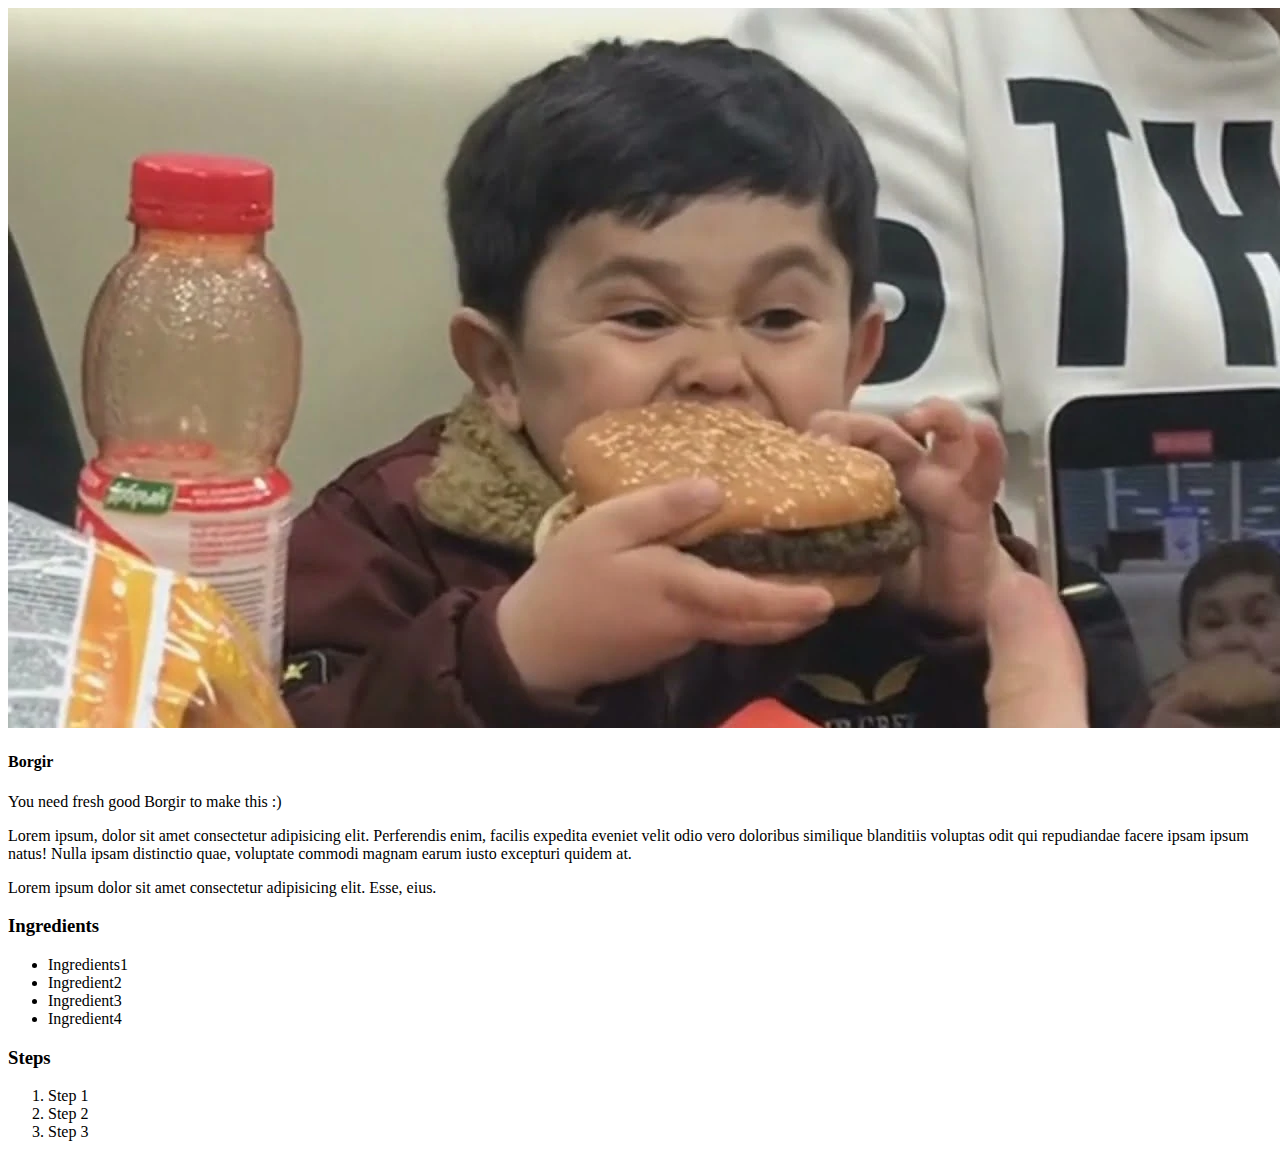
==== recipes/borgir.html @ 2fbe52dc "Complete borgir and shwarma" ====
<!DOCTYPE html>
<html lang="en">
<head>
    <meta charset="UTF-8">
    <title>Borgir</title>
</head>
<body>
    <img src="../imgs/borgir.webp">
    <h4>Borgir</h4>
    <p>You need fresh good Borgir to make this :)</p>
    <p>Lorem ipsum, dolor sit amet consectetur adipisicing elit. Perferendis enim, facilis expedita eveniet velit odio vero doloribus similique blanditiis voluptas odit qui repudiandae facere ipsam ipsum natus! Nulla ipsam distinctio quae, voluptate commodi magnam earum iusto excepturi quidem at.</p>
    <p>Lorem ipsum dolor sit amet consectetur adipisicing elit. Esse, eius.</p>
    <h3>
        Ingredients
    </h3>
    <ul>
        <li>Ingredients1</li>
        <li>Ingredient2</li>
        <li>Ingredient3</li>
        <li>Ingredient4</li>
    </ul>
    <h3>Steps</h3>
    <ol>
        <li>Step 1</li>
        <li>Step 2 </li>
        <li>Step 3</li>
    </ol>
</body>
</html>
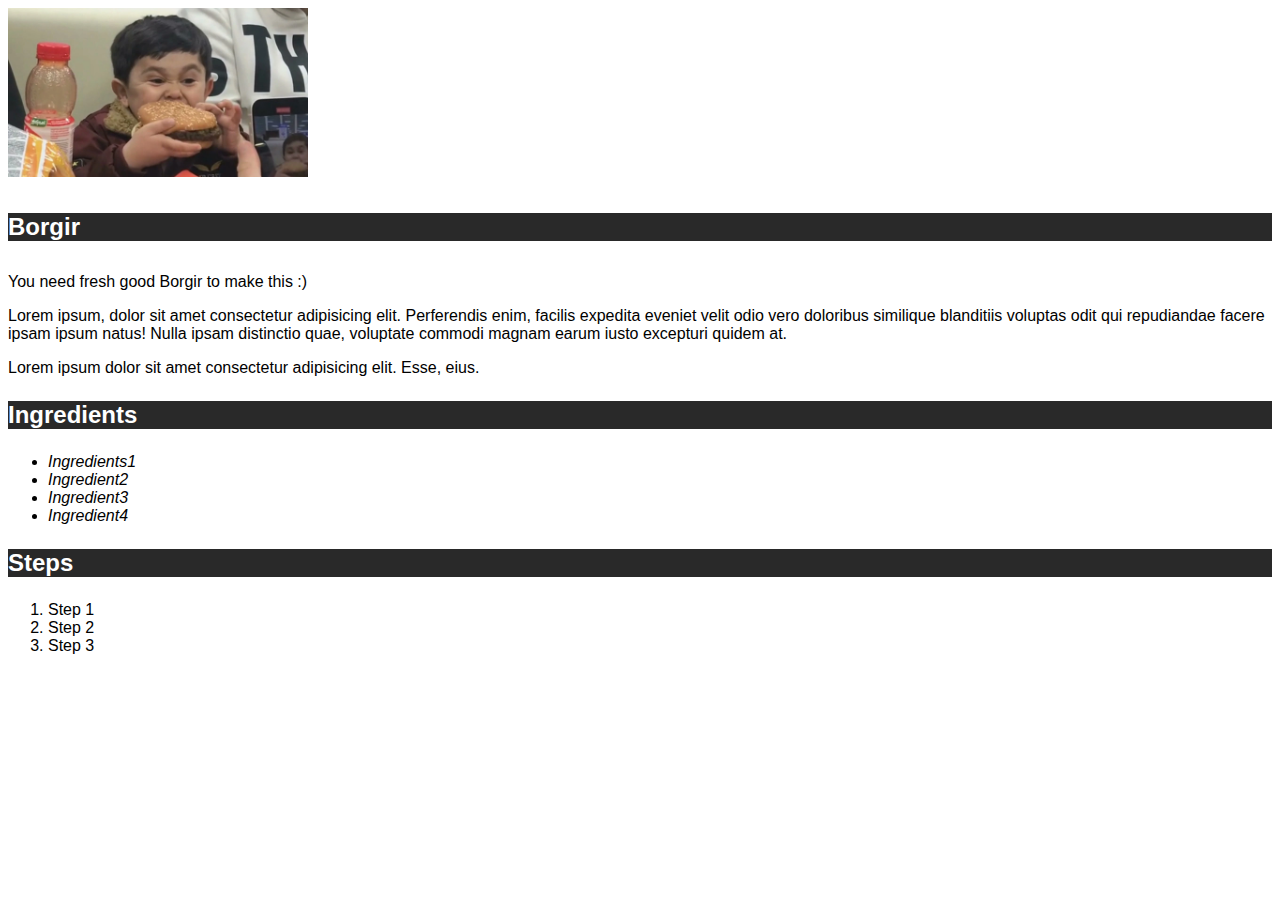
==== commit 02ee0d7c: "add basic CSS" ====
--- a/recipes/borgir.html
+++ b/recipes/borgir.html
@@ -3,23 +3,24 @@
 <head>
     <meta charset="UTF-8">
     <title>Borgir</title>
+    <link rel="stylesheet" href="../style.css">
 </head>
 <body>
     <img src="../imgs/borgir.webp">
-    <h4>Borgir</h4>
+    <h4 class="receipe-name">Borgir</h4>
     <p>You need fresh good Borgir to make this :)</p>
     <p>Lorem ipsum, dolor sit amet consectetur adipisicing elit. Perferendis enim, facilis expedita eveniet velit odio vero doloribus similique blanditiis voluptas odit qui repudiandae facere ipsam ipsum natus! Nulla ipsam distinctio quae, voluptate commodi magnam earum iusto excepturi quidem at.</p>
     <p>Lorem ipsum dolor sit amet consectetur adipisicing elit. Esse, eius.</p>
-    <h3>
+    <h3 class="ingredient-header">
         Ingredients
     </h3>
-    <ul>
+    <ul class="ingredient-list">
         <li>Ingredients1</li>
         <li>Ingredient2</li>
         <li>Ingredient3</li>
         <li>Ingredient4</li>
     </ul>
-    <h3>Steps</h3>
+    <h3 class="steps-header">Steps</h3>
     <ol>
         <li>Step 1</li>
         <li>Step 2 </li>
--- a/style.css
+++ b/style.css
@@ -0,0 +1,35 @@
+*{
+    font-family: arial;
+}
+
+img{
+    width: 300px;
+}
+
+.receipe-name,
+.ingredient-header,
+.steps-header,
+.index-title
+{
+    font-size: 24px;
+    background-color: rgb(41, 41, 41);
+    color: white;
+}
+
+#index-titles{
+    font-size: 36px;
+}
+
+.index-list{
+    font-size: 24px;
+    color:rgb(41, 41, 41);
+}
+
+.noodles-img{
+    height: 300px;
+    width: auto;
+}
+
+.ingredient-list{
+    font-style:italic;
+}